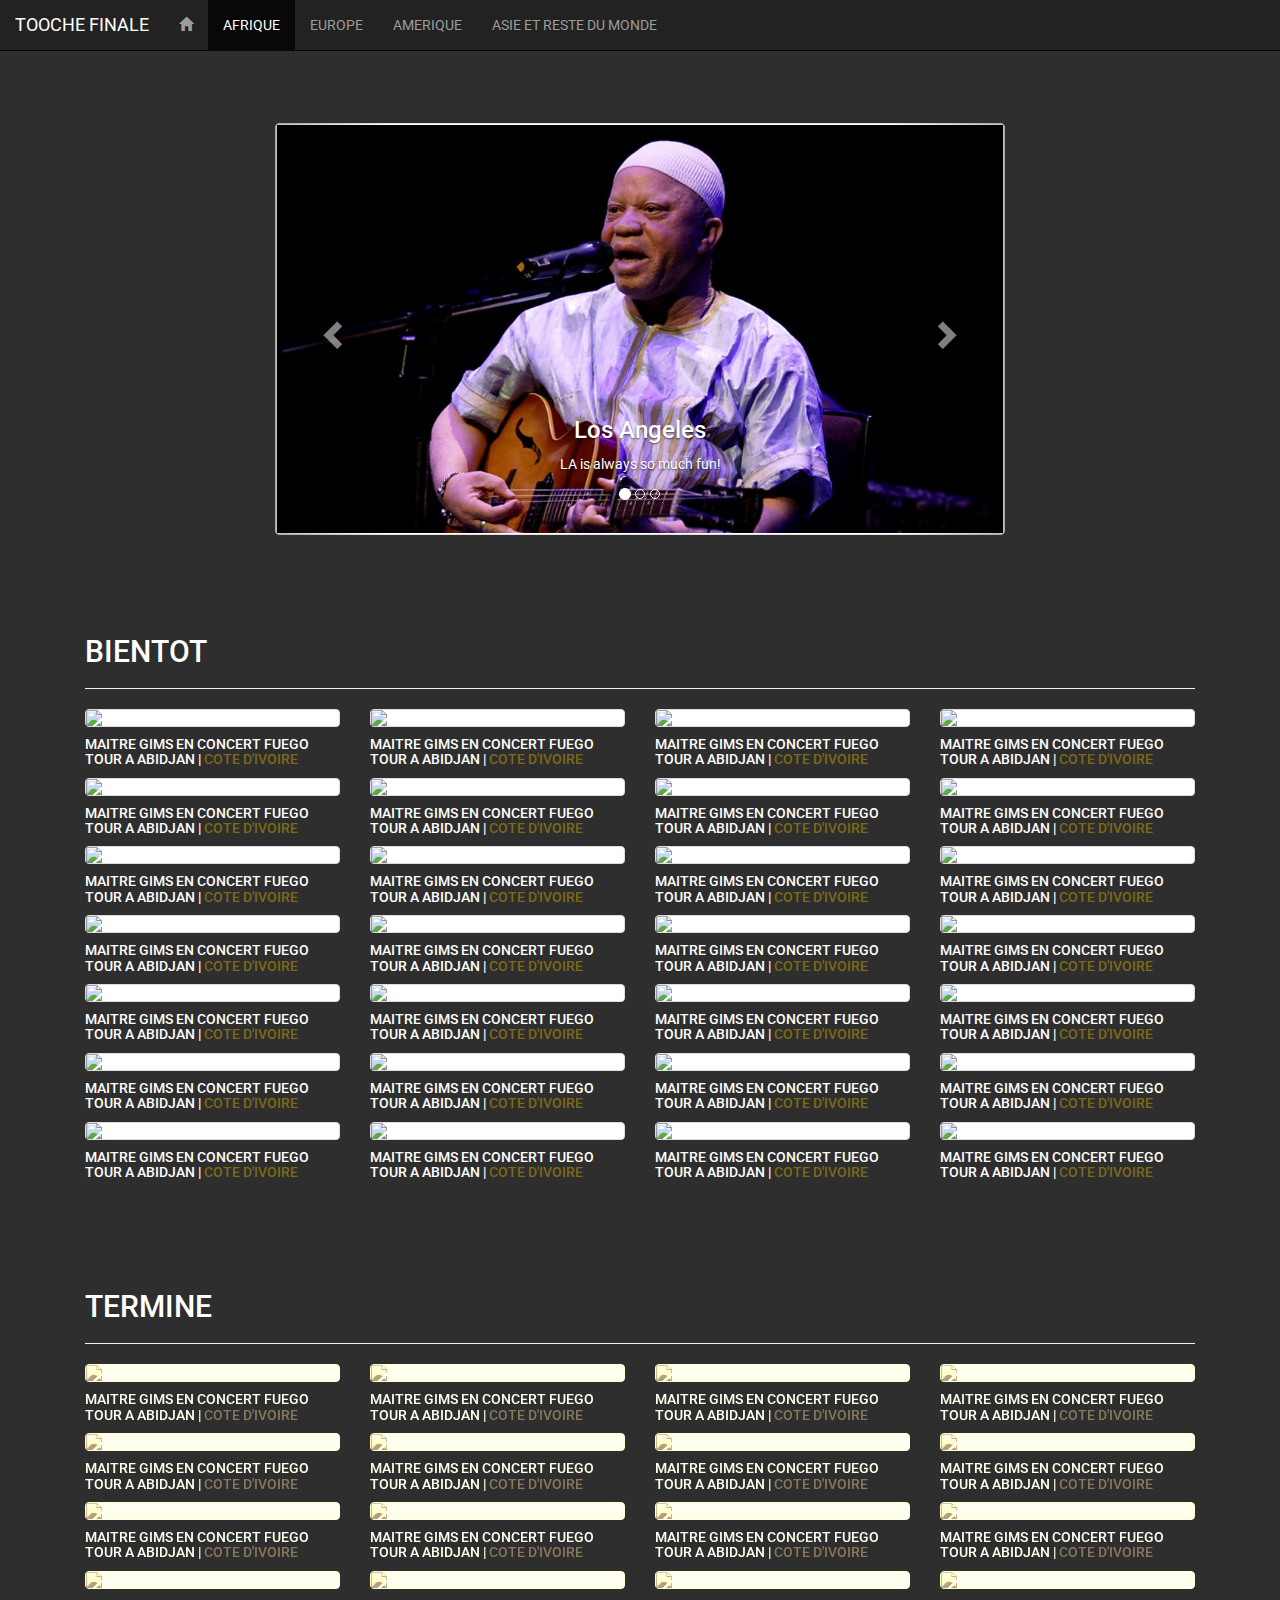
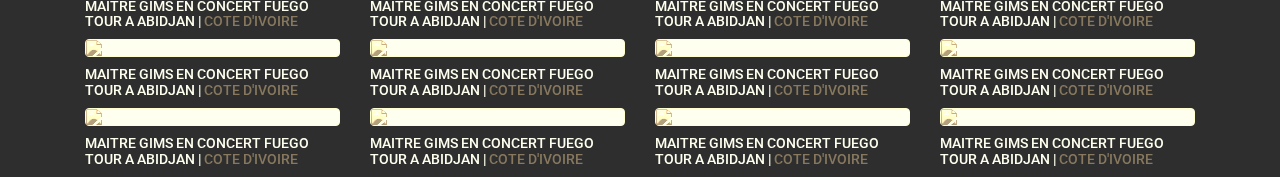
==== afriquemusique.html @ 2687c0ae "premieres modifications" ====
<!DOCTYPE html>
<html>
<head>
	<title></title>
	<meta charset="UTF-8">
	<meta name="viewport" content="width=device-width, initial-scale=1">
	<script src="https://ajax.googleapis.com/ajax/libs/jquery/3.3.1/jquery.min.js"></script>
	<link rel="stylesheet" href="https://maxcdn.bootstrapcdn.com/bootstrap/3.4.0/css/bootstrap.min.css">
	<script src="https://maxcdn.bootstrapcdn.com/bootstrap/3.4.0/js/bootstrap.min.js"></script>
	<!-- <script src="https://cdnjs.cloudflare.com/ajax/libs/jquery/3.3.1/jquery.js"></script> -->

  <!-- <meta charset="utf-8">
  <meta name="viewport" content="width=device-width, initial-scale=1">
  <link rel="stylesheet" href="https://maxcdn.bootstrapcdn.com/bootstrap/4.3.1/css/bootstrap.min.css">
  <script src="https://ajax.googleapis.com/ajax/libs/jquery/3.3.1/jquery.min.js"></script>
  <script src="https://cdnjs.cloudflare.com/ajax/libs/popper.js/1.14.7/umd/popper.min.js"></script>
  <script src="https://maxcdn.bootstrapcdn.com/bootstrap/4.3.1/js/bootstrap.min.js"></script> -->
	
	<link rel="stylesheet" type="text/css" href="menuPrincipalCss.css">


<!-- 	  <title>Bootstrap Example</title>
  <meta charset="utf-8">
  <meta name="viewport" content="width=device-width, initial-scale=1">
  <link rel="stylesheet" href="https://maxcdn.bootstrapcdn.com/bootstrap/4.3.1/css/bootstrap.min.css">
  <script src="https://ajax.googleapis.com/ajax/libs/jquery/3.3.1/jquery.min.js"></script>
  <script src="https://cdnjs.cloudflare.com/ajax/libs/popper.js/1.14.7/umd/popper.min.js"></script>
  <script src="https://maxcdn.bootstrapcdn.com/bootstrap/4.3.1/js/bootstrap.min.js"></script> -->

</head>
<body>
		
			<div class="menuFixe col-md-12 col-sm-6">
				<nav class="navbar navbar-inverse navbar-fixed-top">
				  <div class="container-fluid">
					    <div class="navbar-header">
					    	
					      	<a class="navbar-brand" href="#">TOOCHE FINALE</a>
					      	<button class="navbar-toggle" data-toggle="collapse" data-target=".navHeaderCollapse">
					      		<span class="icon-bar"></span>
					      		<span class="icon-bar"></span>
					      		<span class="icon-bar"></span>
					      	</button>
					    </div>
					    <div class="collapse navbar-collapse navHeaderCollapse">
						    <ul class="nav navbar-nav">
						      <li><a href="menuPrincipal.html"><span class="glyphicon glyphicon-home"></span></a></li>
						      <li class="active"><a href="afriquemusique.html">AFRIQUE</a></li>
						      <li><a href="#">EUROPE</a></li>
						      <li><a href="#">AMERIQUE</a></li>
						      <li><a href="#">ASIE ET RESTE DU MONDE</a></li>
						    </ul>
						</div>
				  </div>
				</nav>

				
				
		</div>
		<div class="container largeCadreAlaffiche">
			<div class="row">
				<div class="col-md-2">
					
				</div>
				<div class="col-md-8">
  					<h2></h2>  
  					<div id="myCarousel" class="carousel slide" data-ride="carousel" style="padding: 0px; margin: 0px;">
					    <!-- Indicators -->
					    <ol class="carousel-indicators">
					      <li data-target="#myCarousel" data-slide-to="0" class="active"></li>
					      <li data-target="#myCarousel" data-slide-to="1"></li>
					      <li data-target="#myCarousel" data-slide-to="2"></li>
					    </ol>

					    <!-- Wrapper for slides -->
					    <div class="carousel-inner">
					      <div class="item active thumbnail" style="padding: 0px; margin: 0px;">
					        <img src="imagesIndex/SalifKeita.jpg" alt="Los Angeles" style="padding: 1px; margin: 0px;">
					        <div class="carousel-caption">
					          <h3>Los Angeles</h3>
					          <p>LA is always so much fun!</p>
					        </div>
					      </div>

					      <div class="item thumbnail" style="padding: 0px; margin: 0px;">
					        <img src="imagesIndex/SalifKeita.jpg" alt="Chicago" style="padding: 1px; margin: 0px;">
					        <div class="carousel-caption">
					          <h3>Los Angeles</h3>
					          <p>LA is always so much fun!</p>
					        </div>
					      </div>
					    
					      <div class="item thumbnail" style="padding: 0px; margin: 0px;">
					        <img src="imagesIndex/SalifKeita.jpg" alt="New york" style="padding: 1px; margin: 0px;">
					        <div class="carousel-caption">
					          <h3>Los Angeles</h3>
					          <p>LA is always so much fun!</p>
					        </div>
					      </div>
    				</div>

				    <!-- Left and right controls -->
				    <a class="left carousel-control" href="#myCarousel" data-slide="prev">
				      <span class="glyphicon glyphicon-chevron-left"></span>
				      <span class="sr-only">Previous</span>
				    </a>
				    <a class="right carousel-control" href="#myCarousel" data-slide="next">
				      <span class="glyphicon glyphicon-chevron-right"></span>
				      <span class="sr-only">Next</span>
				    </a>
				  </div>
				</div>
				<div class="col-md-2">
					
				</div>
			</div>
		</div>

		


		<!-- ------------------------------------------------------------ -->



		<div class="container largeCadreAlaffiche">
			<div class="row">
				<div class="col-md-12">
					<h2 class="alaffiche">BIENTOT</h2>
					<hr>
				</div>
			</div>
		</div>

		<div class="container">
			<div class="row">
				<div class="col-md-3">
					<div class="box">
						<a href="#"> 
							<div class="thumbnail imgBox">
								<img src="imagesIndex/fuego-tour-gims.jpg" class="imgAlaffiche">
							</div>
						</a>
						<div class="textRecommandation">
								<h5>MAITRE GIMS EN CONCERT FUEGO TOUR A ABIDJAN | <span class="titreAlaffiche">COTE D'IVOIRE</span></h5>
								
						</div>
					</div>
					
				</div>

				<div class="col-md-3">
					<div class="box">
						<a href="#"> 
							<div class="thumbnail imgBox">
								<img src="imagesIndex/fuego-tour-gims.jpg" class="imgAlaffiche">
							</div>
						</a>
						<div class="textRecommandation">
								<h5>MAITRE GIMS EN CONCERT FUEGO TOUR A ABIDJAN  | <span class="titreAlaffiche">COTE D'IVOIRE</span></h5>
								
						</div>
					</div>
					
				</div>

				<div class="col-md-3">
					<div class="box">
						<a href="#"> 
							<div class="thumbnail imgBox">
								<img src="imagesIndex/fuego-tour-gims.jpg" class="imgAlaffiche">
							</div>
						</a>
						<div class="textRecommandation">
								<h5>MAITRE GIMS EN CONCERT FUEGO TOUR A ABIDJAN  | <span class="titreAlaffiche">COTE D'IVOIRE</span></h5>
								
						</div>
					</div>
					
				</div>

				<div class="col-md-3">
					<div class="box">
						<a href="#"> 
							<div class="thumbnail imgBox">
								<img src="imagesIndex/fuego-tour-gims.jpg" class="imgAlaffiche">
							</div>
						</a>
						<div class="textRecommandation">
								<h5>MAITRE GIMS EN CONCERT FUEGO TOUR A ABIDJAN  | <span class="titreAlaffiche">COTE D'IVOIRE</span></h5>
								
						</div>
					</div>
					
				</div>

				<div class="col-md-3">
					<div class="box">
						<a href="#"> 
							<div class="thumbnail imgBox">
								<img src="imagesIndex/fuego-tour-gims.jpg" class="imgAlaffiche">
							</div>
						</a>
						<div class="textRecommandation">
								<h5>MAITRE GIMS EN CONCERT FUEGO TOUR A ABIDJAN  | <span class="titreAlaffiche">COTE D'IVOIRE</span></h5>
								
						</div>
					</div>
					
				</div>

				<div class="col-md-3">
					<div class="box">
						<a href="#"> 
							<div class="thumbnail imgBox">
								<img src="imagesIndex/fuego-tour-gims.jpg" class="imgAlaffiche">
							</div>
						</a>
						<div class="textRecommandation">
								<h5>MAITRE GIMS EN CONCERT FUEGO TOUR A ABIDJAN  | <span class="titreAlaffiche">COTE D'IVOIRE</span></h5>
								
						</div>
					</div>
					
				</div>

				<div class="col-md-3">
					<div class="box">
						<a href="#"> 
							<div class="thumbnail imgBox">
								<img src="imagesIndex/fuego-tour-gims.jpg" class="imgAlaffiche">
							</div>
						</a>
						<div class="textRecommandation">
								<h5>MAITRE GIMS EN CONCERT FUEGO TOUR A ABIDJAN  | <span class="titreAlaffiche">COTE D'IVOIRE</span></h5>
								
						</div>
					</div>
					
				</div>

				<div class="col-md-3">
					<div class="box">
						<a href="#"> 
							<div class="thumbnail imgBox">
								<img src="imagesIndex/fuego-tour-gims.jpg" class="imgAlaffiche">
							</div>
						</a>
						<div class="textRecommandation">
								<h5>MAITRE GIMS EN CONCERT FUEGO TOUR A ABIDJAN  | <span class="titreAlaffiche">COTE D'IVOIRE</span></h5>
								
						</div>
					</div>
					
				</div>

				<div class="col-md-3">
					<div class="box">
						<a href="#"> 
							<div class="thumbnail imgBox">
								<img src="imagesIndex/fuego-tour-gims.jpg" class="imgAlaffiche">
							</div>
						</a>
						<div class="textRecommandation">
								<h5>MAITRE GIMS EN CONCERT FUEGO TOUR A ABIDJAN  | <span class="titreAlaffiche">COTE D'IVOIRE</span></h5>
								
						</div>
					</div>
					
				</div>

				<div class="col-md-3">
					<div class="box">
						<a href="#"> 
							<div class="thumbnail imgBox">
								<img src="imagesIndex/fuego-tour-gims.jpg" class="imgAlaffiche">
							</div>
						</a>
						<div class="textRecommandation">
								<h5>MAITRE GIMS EN CONCERT FUEGO TOUR A ABIDJAN  | <span class="titreAlaffiche">COTE D'IVOIRE</span></h5>
								
						</div>
					</div>
					
				</div>

				<div class="col-md-3">
					<div class="box">
						<a href="#"> 
							<div class="thumbnail imgBox">
								<img src="imagesIndex/fuego-tour-gims.jpg" class="imgAlaffiche">
							</div>
						</a>
						<div class="textRecommandation">
								<h5>MAITRE GIMS EN CONCERT FUEGO TOUR A ABIDJAN  | <span class="titreAlaffiche">COTE D'IVOIRE</span></h5>
								
						</div>
					</div>
					
				</div>

				<div class="col-md-3">
					<div class="box">
						<a href="#"> 
							<div class="thumbnail imgBox">
								<img src="imagesIndex/fuego-tour-gims.jpg" class="imgAlaffiche">
							</div>
						</a>
						<div class="textRecommandation">
								<h5>MAITRE GIMS EN CONCERT FUEGO TOUR A ABIDJAN  | <span class="titreAlaffiche">COTE D'IVOIRE</span></h5>
								
						</div>
					</div>
					
				</div>

				<div class="col-md-3">
					<div class="box">
						<a href="#"> 
							<div class="thumbnail imgBox">
								<img src="imagesIndex/fuego-tour-gims.jpg" class="imgAlaffiche">
							</div>
						</a>
						<div class="textRecommandation">
								<h5>MAITRE GIMS EN CONCERT FUEGO TOUR A ABIDJAN  | <span class="titreAlaffiche">COTE D'IVOIRE</span></h5>
								
						</div>
					</div>
					
				</div>

				<div class="col-md-3">
					<div class="box">
						<a href="#"> 
							<div class="thumbnail imgBox">
								<img src="imagesIndex/fuego-tour-gims.jpg" class="imgAlaffiche">
							</div>
						</a>
						<div class="textRecommandation">
								<h5>MAITRE GIMS EN CONCERT FUEGO TOUR A ABIDJAN  | <span class="titreAlaffiche">COTE D'IVOIRE</span></h5>
								
						</div>
					</div>
					
				</div>

				<div class="col-md-3">
					<div class="box">
						<a href="#"> 
							<div class="thumbnail imgBox">
								<img src="imagesIndex/fuego-tour-gims.jpg" class="imgAlaffiche">
							</div>
						</a>
						<div class="textRecommandation">
								<h5>MAITRE GIMS EN CONCERT FUEGO TOUR A ABIDJAN  | <span class="titreAlaffiche">COTE D'IVOIRE</span></h5>
								
						</div>
					</div>
					
				</div>

				<div class="col-md-3">
					<div class="box">
						<a href="#"> 
							<div class="thumbnail imgBox">
								<img src="imagesIndex/fuego-tour-gims.jpg" class="imgAlaffiche">
							</div>
						</a>
						<div class="textRecommandation">
								<h5>MAITRE GIMS EN CONCERT FUEGO TOUR A ABIDJAN  | <span class="titreAlaffiche">COTE D'IVOIRE</span></h5>
								
						</div>
					</div>
					
				</div>

				<div class="col-md-3">
					<div class="box">
						<a href="#"> 
							<div class="thumbnail imgBox">
								<img src="imagesIndex/fuego-tour-gims.jpg" class="imgAlaffiche">
							</div>
						</a>
						<div class="textRecommandation">
								<h5>MAITRE GIMS EN CONCERT FUEGO TOUR A ABIDJAN  | <span class="titreAlaffiche">COTE D'IVOIRE</span></h5>
								
						</div>
					</div>
					
				</div>

				<div class="col-md-3">
					<div class="box">
						<a href="#"> 
							<div class="thumbnail imgBox">
								<img src="imagesIndex/fuego-tour-gims.jpg" class="imgAlaffiche">
							</div>
						</a>
						<div class="textRecommandation">
								<h5>MAITRE GIMS EN CONCERT FUEGO TOUR A ABIDJAN  | <span class="titreAlaffiche">COTE D'IVOIRE</span></h5>
								
						</div>
					</div>
					
				</div>

				<div class="col-md-3">
					<div class="box">
						<a href="#"> 
							<div class="thumbnail imgBox">
								<img src="imagesIndex/fuego-tour-gims.jpg" class="imgAlaffiche">
							</div>
						</a>
						<div class="textRecommandation">
								<h5>MAITRE GIMS EN CONCERT FUEGO TOUR A ABIDJAN  | <span class="titreAlaffiche">COTE D'IVOIRE</span></h5>
								
						</div>
					</div>
					
				</div>


				<div class="col-md-3">
					<div class="box">
						<a href="#"> 
							<div class="thumbnail imgBox">
								<img src="imagesIndex/fuego-tour-gims.jpg" class="imgAlaffiche">
							</div>
						</a>
						<div class="textRecommandation">
								<h5>MAITRE GIMS EN CONCERT FUEGO TOUR A ABIDJAN  | <span class="titreAlaffiche">COTE D'IVOIRE</span></h5>
								
						</div>
					</div>
					
				</div>

				<div class="col-md-3">
					<div class="box">
						<a href="#"> 
							<div class="thumbnail imgBox">
								<img src="imagesIndex/fuego-tour-gims.jpg" class="imgAlaffiche">
							</div>
						</a>
						<div class="textRecommandation">
								<h5>MAITRE GIMS EN CONCERT FUEGO TOUR A ABIDJAN  | <span class="titreAlaffiche">COTE D'IVOIRE</span></h5>
								
						</div>
					</div>
					
				</div>

				<div class="col-md-3">
					<div class="box">
						<a href="#"> 
							<div class="thumbnail imgBox">
								<img src="imagesIndex/fuego-tour-gims.jpg" class="imgAlaffiche">
							</div>
						</a>
						<div class="textRecommandation">
								<h5>MAITRE GIMS EN CONCERT FUEGO TOUR A ABIDJAN  | <span class="titreAlaffiche">COTE D'IVOIRE</span></h5>
								
						</div>
					</div>
					
				</div>


				<div class="col-md-3">
					<div class="box">
						<a href="#"> 
							<div class="thumbnail imgBox">
								<img src="imagesIndex/fuego-tour-gims.jpg" class="imgAlaffiche">
							</div>
						</a>
						<div class="textRecommandation">
								<h5>MAITRE GIMS EN CONCERT FUEGO TOUR A ABIDJAN  | <span class="titreAlaffiche">COTE D'IVOIRE</span></h5>
								
						</div>
					</div>
					
				</div>

				<div class="col-md-3">
					<div class="box">
						<a href="#"> 
							<div class="thumbnail imgBox">
								<img src="imagesIndex/fuego-tour-gims.jpg" class="imgAlaffiche">
							</div>
						</a>
						<div class="textRecommandation">
								<h5>MAITRE GIMS EN CONCERT FUEGO TOUR A ABIDJAN  | <span class="titreAlaffiche">COTE D'IVOIRE</span></h5>
								
						</div>
					</div>
					
				</div>

				<div class="col-md-3">
					<div class="box">
						<a href="#"> 
							<div class="thumbnail imgBox">
								<img src="imagesIndex/fuego-tour-gims.jpg" class="imgAlaffiche">
							</div>
						</a>
						<div class="textRecommandation">
								<h5>MAITRE GIMS EN CONCERT FUEGO TOUR A ABIDJAN  | <span class="titreAlaffiche">COTE D'IVOIRE</span></h5>
								
						</div>
					</div>
					
				</div>

				<div class="col-md-3">
					<div class="box">
						<a href="#"> 
							<div class="thumbnail imgBox">
								<img src="imagesIndex/fuego-tour-gims.jpg" class="imgAlaffiche">
							</div>
						</a>
						<div class="textRecommandation">
								<h5>MAITRE GIMS EN CONCERT FUEGO TOUR A ABIDJAN  | <span class="titreAlaffiche">COTE D'IVOIRE</span></h5>
								
						</div>
					</div>
					
				</div>

				<div class="col-md-3">
					<div class="box">
						<a href="#"> 
							<div class="thumbnail imgBox">
								<img src="imagesIndex/fuego-tour-gims.jpg" class="imgAlaffiche">
							</div>
						</a>
						<div class="textRecommandation">
								<h5>MAITRE GIMS EN CONCERT FUEGO TOUR A ABIDJAN  | <span class="titreAlaffiche">COTE D'IVOIRE</span></h5>
								
						</div>
					</div>
					
				</div>

				<div class="col-md-3">
					<div class="box">
						<a href="#"> 
							<div class="thumbnail imgBox">
								<img src="imagesIndex/fuego-tour-gims.jpg" class="imgAlaffiche">
							</div>
						</a>
						<div class="textRecommandation">
								<h5>MAITRE GIMS EN CONCERT FUEGO TOUR A ABIDJAN  | <span class="titreAlaffiche">COTE D'IVOIRE</span></h5>
								
						</div>
					</div>
					
				</div>

			</div>
			
		</div>



		<!-- ------------------------------------------------------------ -->



		<div class="container largeCadreAlaffiche">
			<div class="row">
				<div class="col-md-12">
					<h2 class="alaffiche">TERMINE</h2>
					<hr>
				</div>
			</div>
		</div>

		<div class="container">
			<div class="row">

				<!-- ---------------------------------- -->
				<div class="col-md-3 idh2">
					<div class="box">
						<a href="#"> 
							<div class="thumbnail imgBox">
								<img src="imagesIndex/fuego-tour-gims.jpg" class="imgAlaffiche">
							</div>
						</a>
						<div class="textRecommandation">
								<h5>MAITRE GIMS EN CONCERT FUEGO TOUR A ABIDJAN | <span class="titreAlaffiche">COTE D'IVOIRE</span></h5>
								
						</div>
					</div>
					
				</div>

				<div class="col-md-3 idh2">
					<div class="box">
						<a href="#"> 
							<div class="thumbnail imgBox">
								<img src="imagesIndex/fuego-tour-gims.jpg" class="imgAlaffiche">
							</div>
						</a>
						<div class="textRecommandation">
								<h5>MAITRE GIMS EN CONCERT FUEGO TOUR A ABIDJAN | <span class="titreAlaffiche">COTE D'IVOIRE</span></h5>
								
						</div>
					</div>
					
				</div>
				<div class="col-md-3 idh2">
					<div class="box">
						<a href="#"> 
							<div class="thumbnail imgBox">
								<img src="imagesIndex/fuego-tour-gims.jpg" class="imgAlaffiche">
							</div>
						</a>
						<div class="textRecommandation">
								<h5>MAITRE GIMS EN CONCERT FUEGO TOUR A ABIDJAN | <span class="titreAlaffiche">COTE D'IVOIRE</span></h5>
								
						</div>
					</div>
					
				</div>
				<div class="col-md-3 idh2">
					<div class="box">
						<a href="#"> 
							<div class="thumbnail imgBox">
								<img src="imagesIndex/fuego-tour-gims.jpg" class="imgAlaffiche">
							</div>
						</a>
						<div class="textRecommandation">
								<h5>MAITRE GIMS EN CONCERT FUEGO TOUR A ABIDJAN | <span class="titreAlaffiche">COTE D'IVOIRE</span></h5>
								
						</div>
					</div>
					
				</div>
				<!-- ---------------------------- -->
				<!-- ---------------------------------- -->
				<div class="col-md-3 idh2">
					<div class="box">
						<a href="#"> 
							<div class="thumbnail imgBox">
								<img src="imagesIndex/fuego-tour-gims.jpg" class="imgAlaffiche">
							</div>
						</a>
						<div class="textRecommandation">
								<h5>MAITRE GIMS EN CONCERT FUEGO TOUR A ABIDJAN | <span class="titreAlaffiche">COTE D'IVOIRE</span></h5>
								
						</div>
					</div>
					
				</div>

				<div class="col-md-3 idh2">
					<div class="box">
						<a href="#"> 
							<div class="thumbnail imgBox">
								<img src="imagesIndex/fuego-tour-gims.jpg" class="imgAlaffiche">
							</div>
						</a>
						<div class="textRecommandation">
								<h5>MAITRE GIMS EN CONCERT FUEGO TOUR A ABIDJAN | <span class="titreAlaffiche">COTE D'IVOIRE</span></h5>
								
						</div>
					</div>
					
				</div>
				<div class="col-md-3 idh2">
					<div class="box">
						<a href="#"> 
							<div class="thumbnail imgBox">
								<img src="imagesIndex/fuego-tour-gims.jpg" class="imgAlaffiche">
							</div>
						</a>
						<div class="textRecommandation">
								<h5>MAITRE GIMS EN CONCERT FUEGO TOUR A ABIDJAN | <span class="titreAlaffiche">COTE D'IVOIRE</span></h5>
								
						</div>
					</div>
					
				</div>
				<div class="col-md-3 idh2">
					<div class="box">
						<a href="#"> 
							<div class="thumbnail imgBox">
								<img src="imagesIndex/fuego-tour-gims.jpg" class="imgAlaffiche">
							</div>
						</a>
						<div class="textRecommandation">
								<h5>MAITRE GIMS EN CONCERT FUEGO TOUR A ABIDJAN | <span class="titreAlaffiche">COTE D'IVOIRE</span></h5>
								
						</div>
					</div>
					
				</div>
				<!-- ---------------------------------- -->
				<div class="col-md-3 idh2">
					<div class="box">
						<a href="#"> 
							<div class="thumbnail imgBox">
								<img src="imagesIndex/fuego-tour-gims.jpg" class="imgAlaffiche">
							</div>
						</a>
						<div class="textRecommandation">
								<h5>MAITRE GIMS EN CONCERT FUEGO TOUR A ABIDJAN | <span class="titreAlaffiche">COTE D'IVOIRE</span></h5>
								
						</div>
					</div>
					
				</div>

				<div class="col-md-3 idh2">
					<div class="box">
						<a href="#"> 
							<div class="thumbnail imgBox">
								<img src="imagesIndex/fuego-tour-gims.jpg" class="imgAlaffiche">
							</div>
						</a>
						<div class="textRecommandation">
								<h5>MAITRE GIMS EN CONCERT FUEGO TOUR A ABIDJAN | <span class="titreAlaffiche">COTE D'IVOIRE</span></h5>
								
						</div>
					</div>
					
				</div>
				<div class="col-md-3 idh2">
					<div class="box">
						<a href="#"> 
							<div class="thumbnail imgBox">
								<img src="imagesIndex/fuego-tour-gims.jpg" class="imgAlaffiche">
							</div>
						</a>
						<div class="textRecommandation">
								<h5>MAITRE GIMS EN CONCERT FUEGO TOUR A ABIDJAN | <span class="titreAlaffiche">COTE D'IVOIRE</span></h5>
								
						</div>
					</div>
					
				</div>
				<div class="col-md-3 idh2">
					<div class="box">
						<a href="#"> 
							<div class="thumbnail imgBox">
								<img src="imagesIndex/fuego-tour-gims.jpg" class="imgAlaffiche">
							</div>
						</a>
						<div class="textRecommandation">
								<h5>MAITRE GIMS EN CONCERT FUEGO TOUR A ABIDJAN | <span class="titreAlaffiche">COTE D'IVOIRE</span></h5>
								
						</div>
					</div>
					
				</div>
				<!-- ---------------------------------- -->
				<div class="col-md-3 idh2">
					<div class="box">
						<a href="#"> 
							<div class="thumbnail imgBox">
								<img src="imagesIndex/fuego-tour-gims.jpg" class="imgAlaffiche">
							</div>
						</a>
						<div class="textRecommandation">
								<h5>MAITRE GIMS EN CONCERT FUEGO TOUR A ABIDJAN | <span class="titreAlaffiche">COTE D'IVOIRE</span></h5>
								
						</div>
					</div>
					
				</div>

				<div class="col-md-3 idh2">
					<div class="box">
						<a href="#"> 
							<div class="thumbnail imgBox">
								<img src="imagesIndex/fuego-tour-gims.jpg" class="imgAlaffiche">
							</div>
						</a>
						<div class="textRecommandation">
								<h5>MAITRE GIMS EN CONCERT FUEGO TOUR A ABIDJAN | <span class="titreAlaffiche">COTE D'IVOIRE</span></h5>
								
						</div>
					</div>
					
				</div>
				<div class="col-md-3 idh2">
					<div class="box">
						<a href="#"> 
							<div class="thumbnail imgBox">
								<img src="imagesIndex/fuego-tour-gims.jpg" class="imgAlaffiche">
							</div>
						</a>
						<div class="textRecommandation">
								<h5>MAITRE GIMS EN CONCERT FUEGO TOUR A ABIDJAN | <span class="titreAlaffiche">COTE D'IVOIRE</span></h5>
								
						</div>
					</div>
					
				</div>
				<div class="col-md-3 idh2">
					<div class="box">
						<a href="#"> 
							<div class="thumbnail imgBox">
								<img src="imagesIndex/fuego-tour-gims.jpg" class="imgAlaffiche">
							</div>
						</a>
						<div class="textRecommandation">
								<h5>MAITRE GIMS EN CONCERT FUEGO TOUR A ABIDJAN | <span class="titreAlaffiche">COTE D'IVOIRE</span></h5>
								
						</div>
					</div>
					
				</div>
				<!-- ---------------------------------- -->
				<div class="col-md-3 idh2">
					<div class="box">
						<a href="#"> 
							<div class="thumbnail imgBox">
								<img src="imagesIndex/fuego-tour-gims.jpg" class="imgAlaffiche">
							</div>
						</a>
						<div class="textRecommandation">
								<h5>MAITRE GIMS EN CONCERT FUEGO TOUR A ABIDJAN | <span class="titreAlaffiche">COTE D'IVOIRE</span></h5>
								
						</div>
					</div>
					
				</div>

				<div class="col-md-3 idh2">
					<div class="box">
						<a href="#"> 
							<div class="thumbnail imgBox">
								<img src="imagesIndex/fuego-tour-gims.jpg" class="imgAlaffiche">
							</div>
						</a>
						<div class="textRecommandation">
								<h5>MAITRE GIMS EN CONCERT FUEGO TOUR A ABIDJAN | <span class="titreAlaffiche">COTE D'IVOIRE</span></h5>
								
						</div>
					</div>
					
				</div>
				<div class="col-md-3 idh2">
					<div class="box">
						<a href="#"> 
							<div class="thumbnail imgBox">
								<img src="imagesIndex/fuego-tour-gims.jpg" class="imgAlaffiche">
							</div>
						</a>
						<div class="textRecommandation">
								<h5>MAITRE GIMS EN CONCERT FUEGO TOUR A ABIDJAN | <span class="titreAlaffiche">COTE D'IVOIRE</span></h5>
								
						</div>
					</div>
					
				</div>
				<div class="col-md-3 idh2">
					<div class="box">
						<a href="#"> 
							<div class="thumbnail imgBox">
								<img src="imagesIndex/fuego-tour-gims.jpg" class="imgAlaffiche">
							</div>
						</a>
						<div class="textRecommandation">
								<h5>MAITRE GIMS EN CONCERT FUEGO TOUR A ABIDJAN | <span class="titreAlaffiche">COTE D'IVOIRE</span></h5>
								
						</div>
					</div>
					
				</div>
				<!-- ---------------------------------- -->
				<div class="col-md-3 idh2">
					<div class="box">
						<a href="#"> 
							<div class="thumbnail imgBox">
								<img src="imagesIndex/fuego-tour-gims.jpg" class="imgAlaffiche">
							</div>
						</a>
						<div class="textRecommandation">
								<h5>MAITRE GIMS EN CONCERT FUEGO TOUR A ABIDJAN | <span class="titreAlaffiche">COTE D'IVOIRE</span></h5>
								
						</div>
					</div>
					
				</div>

				<div class="col-md-3 idh2">
					<div class="box">
						<a href="#"> 
							<div class="thumbnail imgBox">
								<img src="imagesIndex/fuego-tour-gims.jpg" class="imgAlaffiche">
							</div>
						</a>
						<div class="textRecommandation">
								<h5>MAITRE GIMS EN CONCERT FUEGO TOUR A ABIDJAN | <span class="titreAlaffiche">COTE D'IVOIRE</span></h5>
								
						</div>
					</div>
					
				</div>
				<div class="col-md-3 idh2">
					<div class="box">
						<a href="#"> 
							<div class="thumbnail imgBox">
								<img src="imagesIndex/fuego-tour-gims.jpg" class="imgAlaffiche">
							</div>
						</a>
						<div class="textRecommandation">
								<h5>MAITRE GIMS EN CONCERT FUEGO TOUR A ABIDJAN | <span class="titreAlaffiche">COTE D'IVOIRE</span></h5>
								
						</div>
					</div>
					
				</div>
				<div class="col-md-3 idh2">
					<div class="box">
						<a href="#"> 
							<div class="thumbnail imgBox">
								<img src="imagesIndex/fuego-tour-gims.jpg" class="imgAlaffiche">
							</div>
						</a>
						<div class="textRecommandation">
								<h5>MAITRE GIMS EN CONCERT FUEGO TOUR A ABIDJAN | <span class="titreAlaffiche">COTE D'IVOIRE</span></h5>
								
						</div>
					</div>
					
				</div>
			</div>
			
		</div>
		









<!-- 
		<div class="container" id="grandCadre">
				<div class="col-md-3 pticadre">
				
				</div>
				<div class="col-md-6 cadre">
					<div class="col-md-12">
						<div class="thumbnail">
							<img src="imagesIndex/SalifKeita.jpg">
						</div>
					</div>
					<div class="col-md-12 btnDanger">
						<div class="col-md-4">
							<input type="button" name="buttonAfrique" value="ASIE & RESTE DU MONDE" class="btn btn-warning "></div>
						<div class="col-md-4"></div>
						<div class="col-md-4"></div>
						
					</div>
					<div class="col-md-12 titreCadre">
						<h3>SALIF KEITA en concert - Cote d'Ivoire</h3>
					</div>
					<div class="col-md-12">
						<div class="col-md-4">
							<div class="thumbnail">
								<img src="imagesIndex/amadou-mariam-mai2019-france-europe.jpg">	
							</div>
							<h6> SALIF KEITA en concert - Cote d'Ivoire</h6>
						</div>
						<div class="col-md-4">
							<div class="thumbnail">
								<img src="imagesIndex/amadou-mariam-mai2019-france-europe.jpg">	
							</div>
							<h6> SALIF KEITA en concert - Cote d'Ivoire</h6>
						</div>
						<div class="col-md-4">
							<div class="thumbnail">
								<img src="imagesIndex/amadou-mariam-mai2019-france-europe.jpg">	
							</div>
							<h6> SALIF KEITA en concert - Cote d'Ivoire</h6>
						</div>
					</div>
				</div>
				<div class="col-md-3 pticadre">
					
				</div>
		</div>  -->



<!-- 
			<div class="container" id="phydel00">
					<div class="row">
						<div class="col-md-4"></div>
						<div class="col-md-4 idh1">
							TOOCHE FINALE
						</div>
						<div class="col-md-4"></div>
					</div>


					<div class="row">
						<div class="col-md-4 idh2">
							<a href="https://www.facebook.com/">
							<input type="submit" id="idboutonValider" value="ENTREZ" class="btn btn-danger"/>
							</a>
						</div>
						<div class="col-md-4"></div>
						
						<div class="col-md-4"></div>
					</div>

					
					
				<div class="row" >
					<div class="col-md-6" id="phydel01">
						<div class="row">
							<div class="col-md-6" id="phydel011"> 
								<div class="thumbnail" id="phydel0116">
									<img src="imagesIndex/DobetGnahore.jpg">
								</div>
							</div>
							<div class="col-md-6" id="phydel012">
								<div class="thumbnail" id="phydel0115">
									<img src="imagesIndex/DobetGnahore.jpg">
								</div>
							</div>
						</div>
						<div class="row">
							<div class="col-md-12" id="phydel013">
								<div class="thumbnail" id="phydel0114">
									<img src="imagesIndex/DobetGnahore.jpg">
								</div>
							</div>
						</div>
						
					</div>
					<div class="col-md-6" id="phydel02">
							<div class="row">
								<div class="col-md-12" id="phydel014">
									<div class="thumbnail" id="phydel0111">
										<img src="imagesIndex/DobetGnahore.jpg">
									</div>
								</div>
							</div>
							<div class="row">
								<div class="col-md-6" id="phydel015">
									<div class="thumbnail" id="phydel0112">
										<img src="imagesIndex/DobetGnahore.jpg">
									</div>
								</div>
								<div class="col-md-6" id="phydel016">
									<div class="thumbnail" id="phydel0113">
										<img src="imagesIndex/DobetGnahore.jpg">
									</div>
								</div>
							</div>
					</div>

							
				</div>

				
			</div>


		<script>

			var uneDate = dmcDate.dmcDategetDate({spacer:"|"});
						  

			var newDate='';

			newDate=uneDate[6]+uneDate[7]+uneDate[8]+uneDate[9]+"-"+uneDate[3]+uneDate[4]+"-"+uneDate[0]+uneDate[1];
			// alert(newDate);


			document.querySelector('input').min=newDate;
			var x = document.getElementsByClassName("form-group");
			// document.getElementById('title').innerHTML='verifions le test';

			$('form').submit(function(e){
				var date1value=$('#iddo').val();
				var date2value=$('#iddc').val();
				
				var date1Object=new Date(date1value);
				
				var date2Object=new Date(date2value);
				
				date1Object.setHours(0,0,0,0);
				date2Object.setHours(0,0,0,0);
				
				if(date1Object.valueOf()>date2Object.valueOf()){
					alert('la date douverture doit etre inferieure ou egale a la date de cloture');
					
					
				}
		
				e.preventDefault();
			});
		</script> -->
	
	
</body>
</html>
---- menuPrincipalCss.css ----
@import url('https://fonts.googleapis.com/css?family=Roboto:500');

*{
	font-family: 'Roboto', sans-serif;
}

body{
	/*background-image: url(iphonex.jpg);
	background-size: cover;
	background-position: center center;
	background-attachment: fixed;*/
	background-color: #2E2E2E;
}


/*.navbar-default{
    font-family: 'Roboto', sans-serif;
}

.navbar-brand{
    color: white !important;
    font-family: 'Roboto', sans-serif;
}

.navbar-nav{
	font-family: 'Roboto', sans-serif;
}*/


.thumbnail{
	padding: 0px;
	margin: 0px;
}
.btnDanger{
	/*position: absolute;*/
	
	margin: 0px;


}
.titreCadre{
	text-align: center;
	margin: 0px;
	padding: 0px;
}
.grandCadre, .largeCadreAlaffiche{
	margin-top: 100px;
}

.alaffiche{
	color:white;
	padding: 0px;
	margin: 0px;
}

.box:hover {
	transform: translateY(3px);
}

.imgBox:hover{
	opacity: 0.5;
	transition: 0.5s;
	transform: translateY(3px);
}

.box{
	overflow: hidden;
}

.textRecommandation{
	color: white;
}

.cadre{
	/*border:grey solid 1px;*/
}

.menuFixe{
	margin-top: 1.5px;
	padding: 0px;
}

h3, h6{
	color: white;
}

h5{
	padding: 0px;
}

.pticadre{
	background-color: #131111;
}

.trimestre{
	padding: 0px;	
}

.agenda{
	padding: 0px;
	color: white;
	margin-top: 2px;
	
}

.titreAlaffiche{
	color:  #7C6A19;
}

.prochainEvenement{
	padding: 0px;
	/*background-color:;*/
	color:  #7C6A19;
	margin-top: 2px;
}

.divTADLA{
	padding: 0px;
	margin: 0px;
}

.TitreAgenda, .TitreEvenement{
	color: white;
	padding: 0px;
}

.dateEtLieuAgenda{
	color: grey;
	padding: 0px;
	margin: 0px;
}

.dateEtLieuPE{
	/*color: grey;*/
	padding: 0px;
	margin: 0px;
}

.TitreProchainEvenement{
	padding: 3px;
	margin: 0px;
}

.imgProchainEvenement{
	padding: 0px;
	margin: 0px;
}

.timePE{
	color: grey;
	padding: 0px;
	margin-top: 8px;
}
.timePEAL{
	padding: 0px;
	margin: 0px;
	color: #E20102;
	/*background-color: #E20102;*/
}

.idh1{
	/*position: center;*/
	/*text-align: center;*/
	text-align: center;
	margin: 25% 25% 25% 25%;
	/*margin-top: 21.5%;*/
	/*margin-left: 25%;*/
	position: absolute;
	z-index: 2;
	background-color: black;
	color: white;
	font-size: 50px;
	/*-webkit-filter: sepia(100%);  Safari 6.0 - 9.0 
  	filter: sepia(100%);
*/  font-family: 'Roboto', sans-serif;
  	opacity: 0.8;
  	border-radius: 5px;
  	padding: 0px;
  	-webkit-box-shadow: 10px 10px 5px 0px rgba(0,0,0,0.5);
  	-moz-box-shadow: 10px 10px 5px 0px rgba(0,0,0,0.5);
  	box-shadow:10px 10px 5px 0px rgba(0,0,0,0.5);;
}
.idh2{
	
	-webkit-filter: sepia(100%);  Safari 6.0 - 9.0 
  	filter: sepia(100%);
  	
}

h1{
	padding: 0px;
	margin: 0px;
}

img {
 /* -webkit-filter: sepia(100%);  Safari 6.0 - 9.0 
  filter: sepia(100%);*/
  padding: 0px;
  margin: 0px;
}

.row{
	padding: 0px;
	margin: 0px;
}
#phydel00{
	

}

#phydel01,#phydel02{
		
		margin: 0px;
		padding: 0 0;
		
}
	
#phydel011,#phydel012,#phydel013,#phydel014,#phydel015,#phydel016{
	
	padding: 0px;
}
#phydel0111,#phydel0112,#phydel0113,#phydel0114,#phydel0115,#phydel0116{
	margin: 0 0;
	
}


/*#aa{
	background-color: #333;
	padding: 30px;
	margin-top: 20px;
	border-radius: 10px;
	opacity: 0.98;
}

#aa label, p, h2{
	color: #fff;
}*/
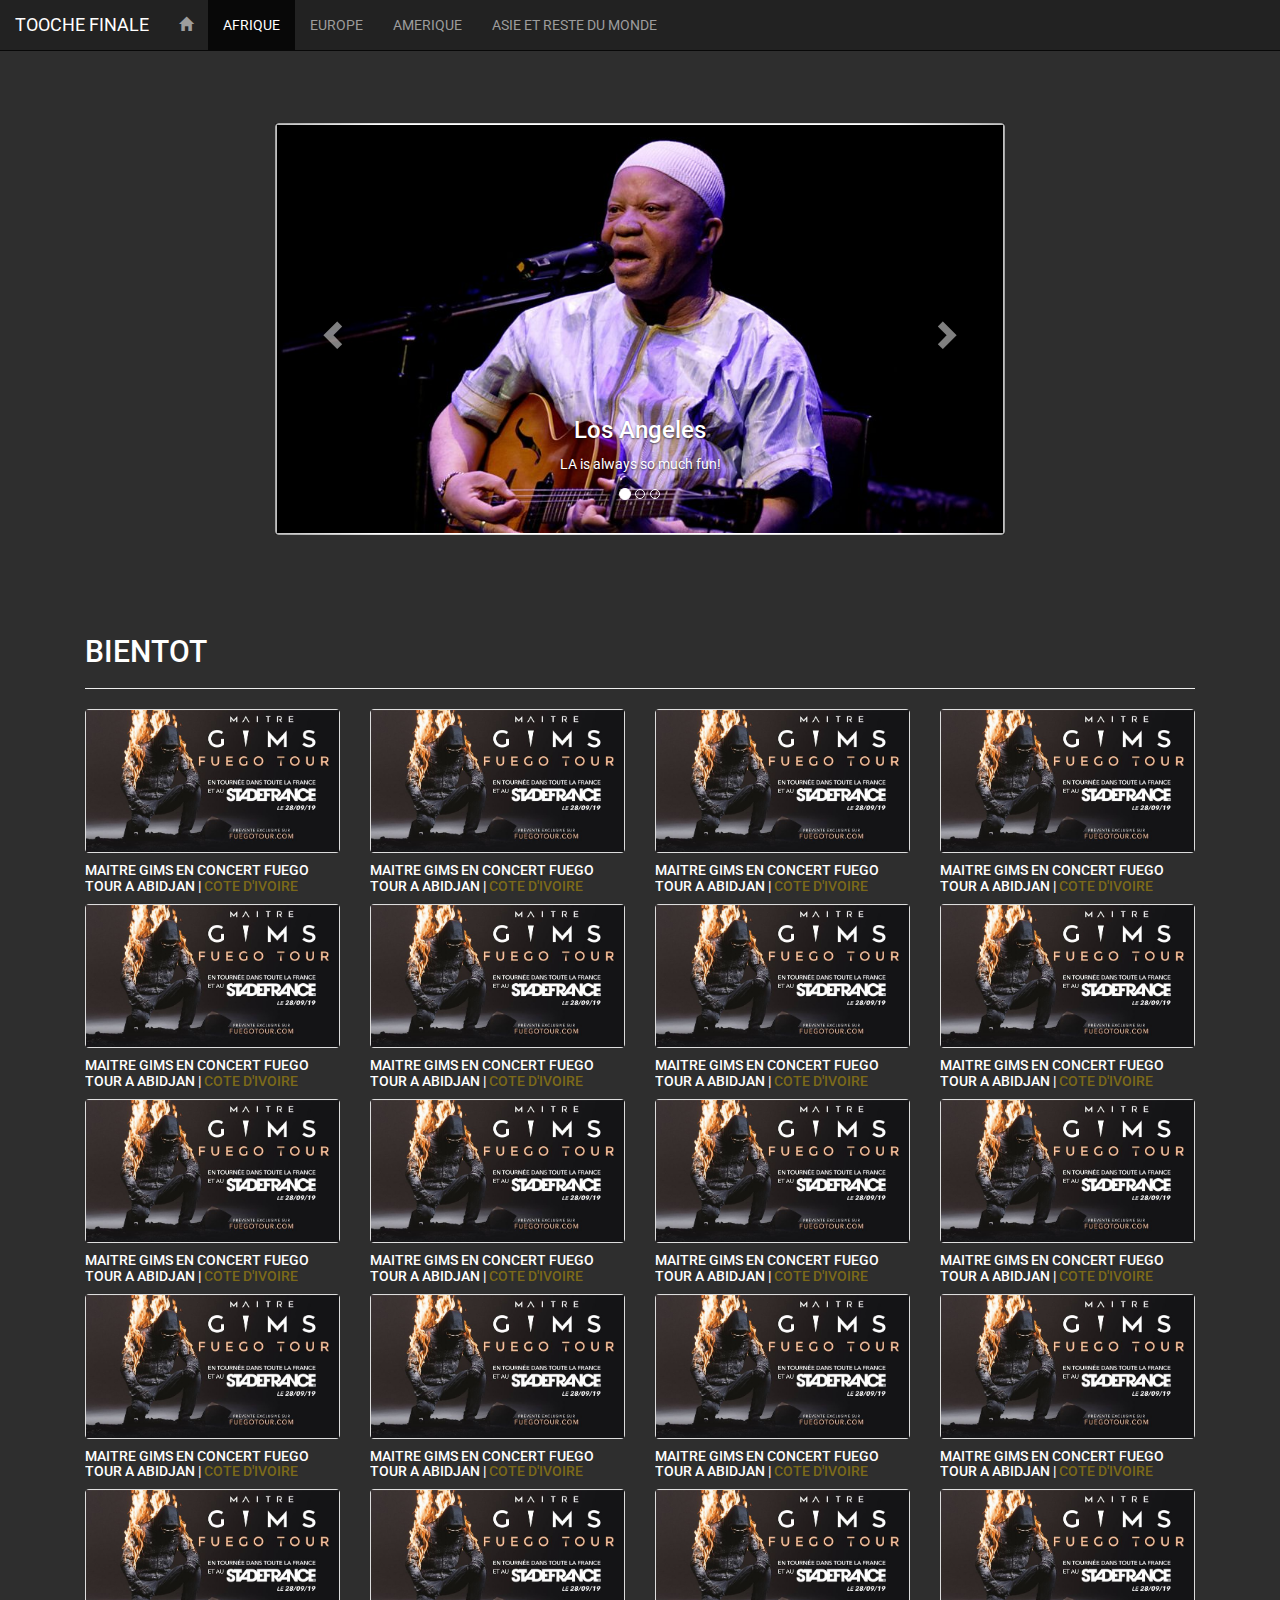
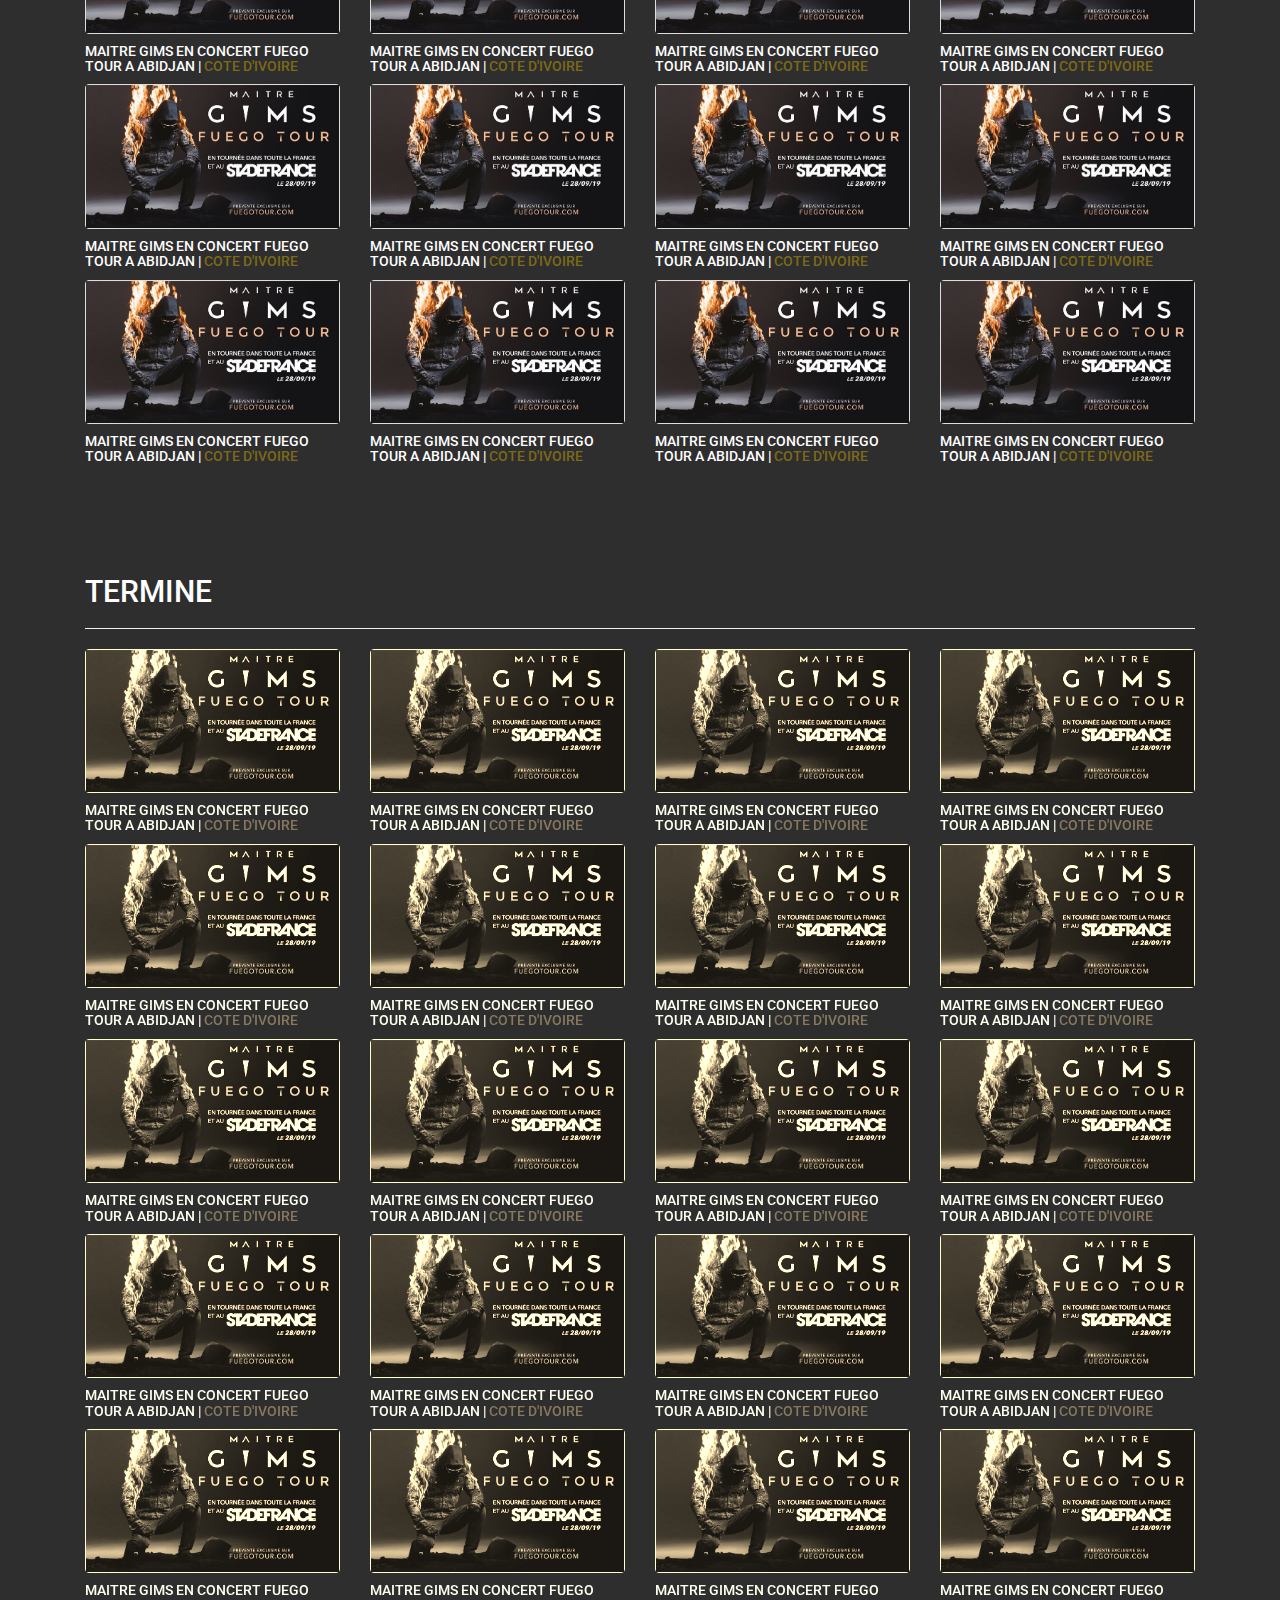
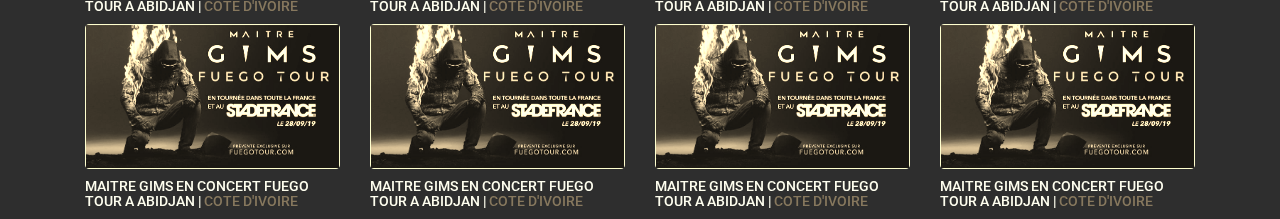
==== commit edca7539: "ajout de la page artiste" ====
--- a/afriquemusique.html
+++ b/afriquemusique.html
@@ -136,7 +136,7 @@
 			<div class="row">
 				<div class="col-md-3">
 					<div class="box">
-						<a href="#"> 
+						<a href="maitreGims.html"> 
 							<div class="thumbnail imgBox">
 								<img src="imagesIndex/fuego-tour-gims.jpg" class="imgAlaffiche">
 							</div>
@@ -929,178 +929,6 @@
 				</div>
 			</div>
 			
-		</div>
-		
-
-
-
-
-
-
-
-
-
-<!-- 
-		<div class="container" id="grandCadre">
-				<div class="col-md-3 pticadre">
-				
-				</div>
-				<div class="col-md-6 cadre">
-					<div class="col-md-12">
-						<div class="thumbnail">
-							<img src="imagesIndex/SalifKeita.jpg">
-						</div>
-					</div>
-					<div class="col-md-12 btnDanger">
-						<div class="col-md-4">
-							<input type="button" name="buttonAfrique" value="ASIE & RESTE DU MONDE" class="btn btn-warning "></div>
-						<div class="col-md-4"></div>
-						<div class="col-md-4"></div>
-						
-					</div>
-					<div class="col-md-12 titreCadre">
-						<h3>SALIF KEITA en concert - Cote d'Ivoire</h3>
-					</div>
-					<div class="col-md-12">
-						<div class="col-md-4">
-							<div class="thumbnail">
-								<img src="imagesIndex/amadou-mariam-mai2019-france-europe.jpg">	
-							</div>
-							<h6> SALIF KEITA en concert - Cote d'Ivoire</h6>
-						</div>
-						<div class="col-md-4">
-							<div class="thumbnail">
-								<img src="imagesIndex/amadou-mariam-mai2019-france-europe.jpg">	
-							</div>
-							<h6> SALIF KEITA en concert - Cote d'Ivoire</h6>
-						</div>
-						<div class="col-md-4">
-							<div class="thumbnail">
-								<img src="imagesIndex/amadou-mariam-mai2019-france-europe.jpg">	
-							</div>
-							<h6> SALIF KEITA en concert - Cote d'Ivoire</h6>
-						</div>
-					</div>
-				</div>
-				<div class="col-md-3 pticadre">
-					
-				</div>
-		</div>  -->
-
-
-
-<!-- 
-			<div class="container" id="phydel00">
-					<div class="row">
-						<div class="col-md-4"></div>
-						<div class="col-md-4 idh1">
-							TOOCHE FINALE
-						</div>
-						<div class="col-md-4"></div>
-					</div>
-
-
-					<div class="row">
-						<div class="col-md-4 idh2">
-							<a href="https://www.facebook.com/">
-							<input type="submit" id="idboutonValider" value="ENTREZ" class="btn btn-danger"/>
-							</a>
-						</div>
-						<div class="col-md-4"></div>
-						
-						<div class="col-md-4"></div>
-					</div>
-
-					
-					
-				<div class="row" >
-					<div class="col-md-6" id="phydel01">
-						<div class="row">
-							<div class="col-md-6" id="phydel011"> 
-								<div class="thumbnail" id="phydel0116">
-									<img src="imagesIndex/DobetGnahore.jpg">
-								</div>
-							</div>
-							<div class="col-md-6" id="phydel012">
-								<div class="thumbnail" id="phydel0115">
-									<img src="imagesIndex/DobetGnahore.jpg">
-								</div>
-							</div>
-						</div>
-						<div class="row">
-							<div class="col-md-12" id="phydel013">
-								<div class="thumbnail" id="phydel0114">
-									<img src="imagesIndex/DobetGnahore.jpg">
-								</div>
-							</div>
-						</div>
-						
-					</div>
-					<div class="col-md-6" id="phydel02">
-							<div class="row">
-								<div class="col-md-12" id="phydel014">
-									<div class="thumbnail" id="phydel0111">
-										<img src="imagesIndex/DobetGnahore.jpg">
-									</div>
-								</div>
-							</div>
-							<div class="row">
-								<div class="col-md-6" id="phydel015">
-									<div class="thumbnail" id="phydel0112">
-										<img src="imagesIndex/DobetGnahore.jpg">
-									</div>
-								</div>
-								<div class="col-md-6" id="phydel016">
-									<div class="thumbnail" id="phydel0113">
-										<img src="imagesIndex/DobetGnahore.jpg">
-									</div>
-								</div>
-							</div>
-					</div>
-
-							
-				</div>
-
-				
-			</div>
-
-
-		<script>
-
-			var uneDate = dmcDate.dmcDategetDate({spacer:"|"});
-						  
-
-			var newDate='';
-
-			newDate=uneDate[6]+uneDate[7]+uneDate[8]+uneDate[9]+"-"+uneDate[3]+uneDate[4]+"-"+uneDate[0]+uneDate[1];
-			// alert(newDate);
-
-
-			document.querySelector('input').min=newDate;
-			var x = document.getElementsByClassName("form-group");
-			// document.getElementById('title').innerHTML='verifions le test';
-
-			$('form').submit(function(e){
-				var date1value=$('#iddo').val();
-				var date2value=$('#iddc').val();
-				
-				var date1Object=new Date(date1value);
-				
-				var date2Object=new Date(date2value);
-				
-				date1Object.setHours(0,0,0,0);
-				date2Object.setHours(0,0,0,0);
-				
-				if(date1Object.valueOf()>date2Object.valueOf()){
-					alert('la date douverture doit etre inferieure ou egale a la date de cloture');
-					
-					
-				}
-		
-				e.preventDefault();
-			});
-		</script> -->
-	
-	
+		</div>	
 </body>
 </html>